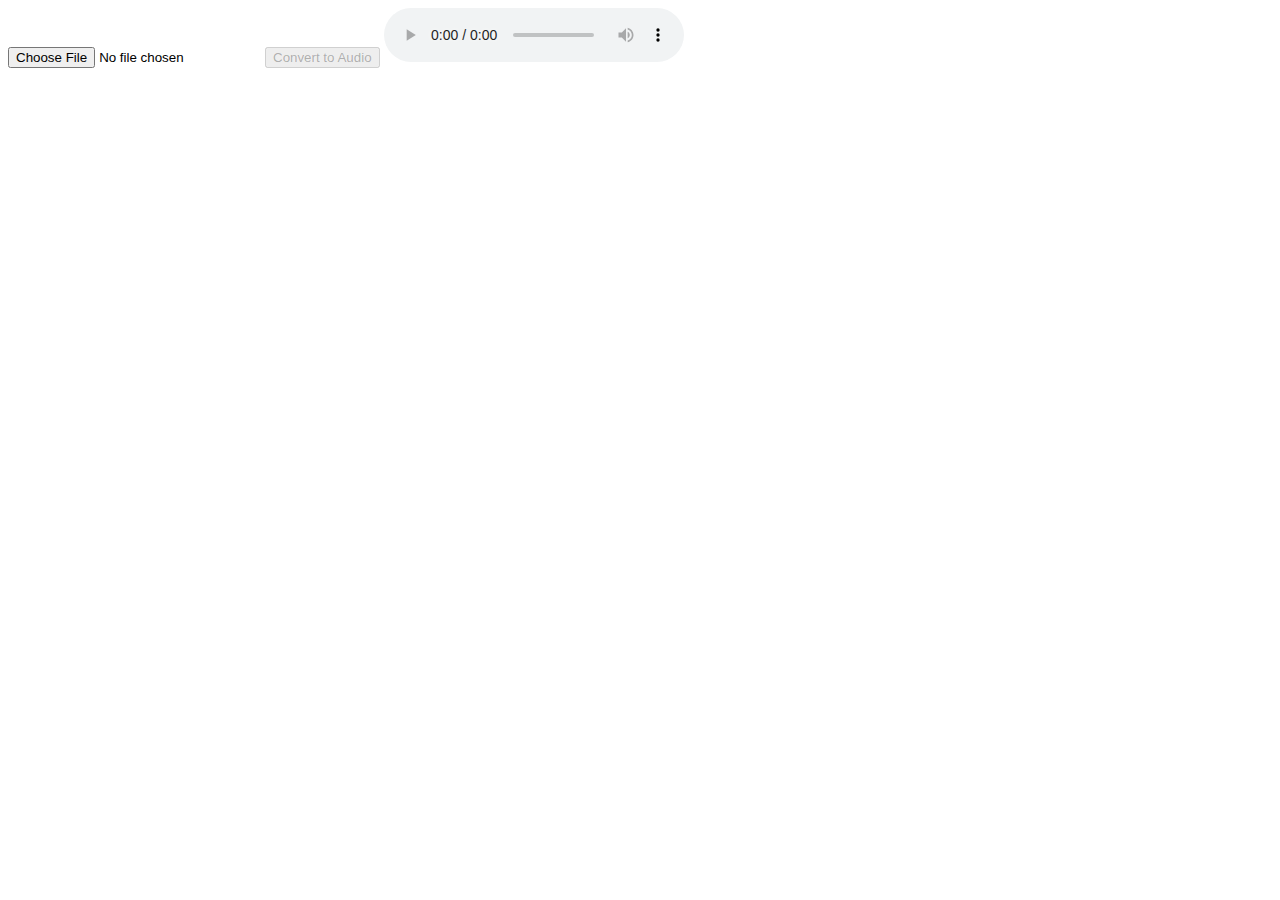
==== index.html @ fe7c067e "Update and rename audio_extrator.html to index.html" ====
<!DOCTYPE html>
<html lang="en">
<head>
  <meta charset="UTF-8">
  <meta name="viewport" content="width=device-width, initial-scale=1.0">
  <title>Video to Audio Converter</title>
</head>
<body>
  <input type="file" id="videoInput" accept="video/*" />
  <button id="convertButton" disabled>Convert to Audio</button>
  <audio id="audioPlayer" controls></audio>

  <script>
    const videoInput = document.getElementById('videoInput');
    const convertButton = document.getElementById('convertButton');
    const audioPlayer = document.getElementById('audioPlayer');

    videoInput.addEventListener('change', async () => {
      convertButton.disabled = false;
    });

    convertButton.addEventListener('click', async () => {
      const videoFile = videoInput.files[0];
      if (!videoFile) return;

      const formData = new FormData();
      formData.append('file', videoFile);
      formData.append('resource_type', 'video');
      formData.append('upload_preset', 'YOUR_UPLOAD_PRESET'); // Replace with your Cloudinary upload preset

      try {
        const response = await fetch('https://api.cloudinary.com/v1_1/YOUR_CLOUD_NAME/video/upload', {
          method: 'POST',
          body: formData
        });

        const data = await response.json();
        const audioUrl = data.eager[0].secure_url;

        audioPlayer.src = audioUrl;
        audioPlayer.play();
      } catch (error) {
        console.error('Error:', error);
      }
    });
  </script>
</body>
</html>
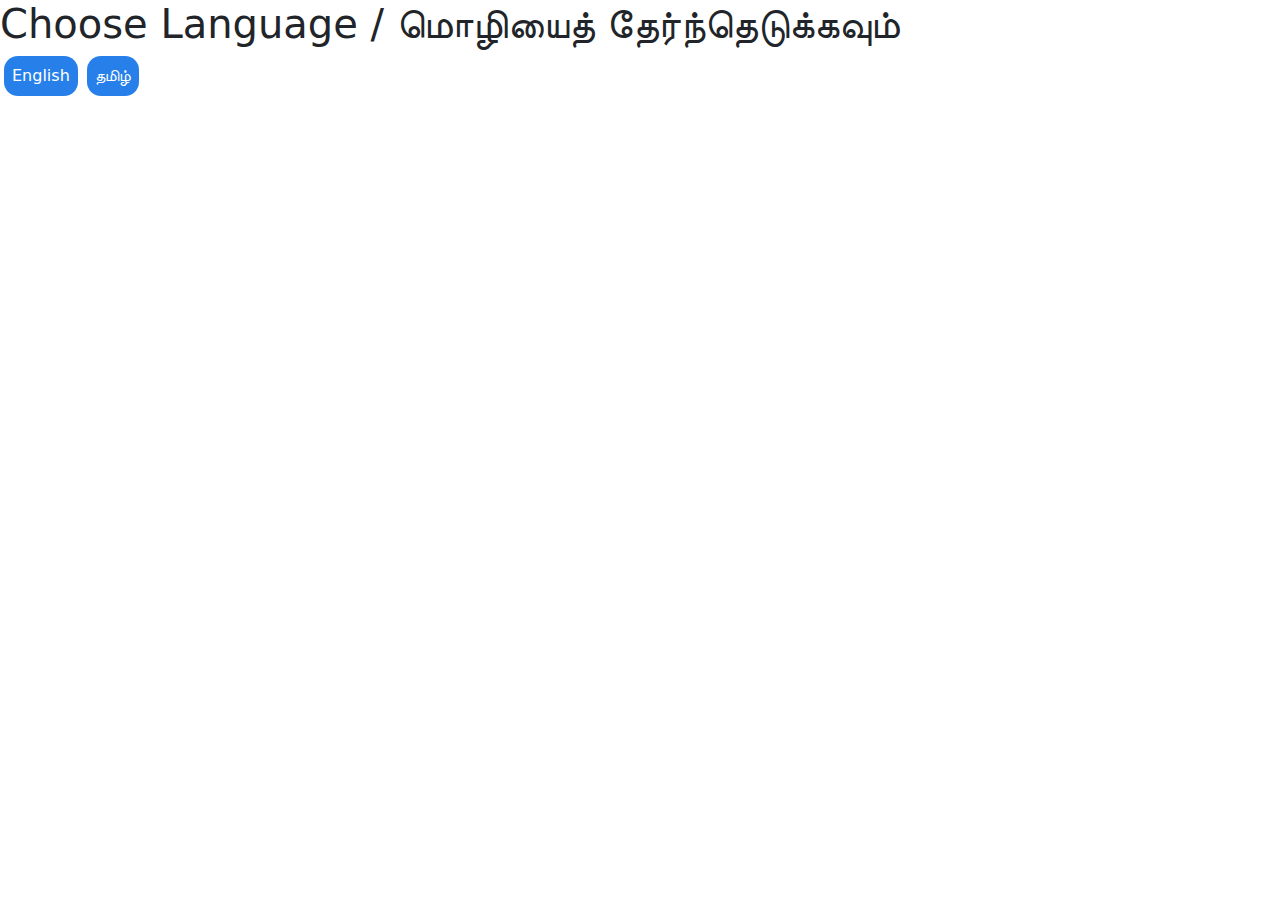
==== commit b2e03728: "Update and rename rockpaperscissor.html to index.html" ====
--- a/index.html
+++ b/index.html
@@ -1,48 +1,168 @@
 <!DOCTYPE html>
 <html lang="en">
 <head>
-  <meta charset="UTF-8">
-  <meta name="viewport" content="width=device-width, initial-scale=1.0">
-  <title>Video to Audio Converter</title>
+    <meta charset="UTF-8">
+    <meta name="viewport" content="width=device-width, initial-scale=1.0">
+    <title>Rock Paper Scissors</title>
+    <link href="https://cdn.jsdelivr.net/npm/bootstrap@5.3.3/dist/css/bootstrap.min.css" rel="stylesheet"
+        integrity="sha384-QWTKZyjpPEjISv5WaRU9OFeRpok6YctnYmDr5pNlyT2bRjXh0JMhjY6hW+ALEwIH" crossorigin="anonymous">
+    <link href="https://fonts.googleapis.com/css2?family=Roboto:ital,wght@0,100;0,300;0,400;0,500;0,700;0,900;1,100;1,300;1,400;1,500;1,700;1,900&display=swap" rel="stylesheet">
+    <style>
+        
+        .choice-img {
+            width: 100px;
+            height: 100px;
+            cursor: pointer;
+        }
+        .score-box {
+            border: 1px solid #ccc;
+            padding: 10px;
+            text-align: center;
+            margin-bottom: 10px;
+        }
+        .result-box {
+            border: 1px solid #ccc;
+            padding: 10px;
+            text-align: center;
+            margin-bottom: 10px;
+        }
+        button{
+            background-color:#2780ea;
+            color:white;
+            border:none;
+            padding:8px;
+            border-radius:14px;
+            margin-left:4px;
+        }
+    </style>
 </head>
 <body>
-  <input type="file" id="videoInput" accept="video/*" />
-  <button id="convertButton" disabled>Convert to Audio</button>
-  <audio id="audioPlayer" controls></audio>
+    <div id="language-select">
+        <h1>Choose Language / மொழியைத் தேர்ந்தெடுக்கவும்</h1>
+        <button onclick="startGame('en')">English</button>
+        <button onclick="startGame('ta')">தமிழ்</button>
+    </div>
+    <div id="game-container" style="display: none;">
+        <h1 id="title">Rock Paper Scissors</h1>
+        <button onclick="changeLanguage()">English / Tamil</button>
+        <div style="border:2px solid black;padding:5px;margin:7px;display:flex;justify-content:space-around">
+            <img class="choice-img" src="rock.jpeg" alt="Rock" onclick="play('rock')">
+            <img class="choice-img" src="OIP (1).jpeg" alt="Paper" onclick="play('paper')">
+            <img class="choice-img" src="scissor.jpeg" alt="Scissors" onclick="play('scissor')">
+        </div>
+        <div class="score-box">
+            <h3><span id="result-text">Results:</span></h3>
+            <p class="result"></p>
+        </div>
+        <div class="result-box">
+            <p class="rule"></p>
+        </div>
+        <div class="btn-primary" style="display:flex;justify-content:center;">
+            <button onclick="resetScore()">Reset</button>
+        </div>
+         
+        <p id="timer-display"></p>
+    </div>
 
-  <script>
-    const videoInput = document.getElementById('videoInput');
-    const convertButton = document.getElementById('convertButton');
-    const audioPlayer = document.getElementById('audioPlayer');
+    <script>
+        let score = { wins: 0, loses: 0, ties: 0 };
+        let language = 'en';
+        let targetWins = 0;
+        let timeRemaining = 0;
+        let timerId;
 
-    videoInput.addEventListener('change', async () => {
-      convertButton.disabled = false;
-    });
+        function startGame(lang) {
+            language = lang;
+            document.getElementById('language-select').style.display = 'none';
+            document.getElementById('game-container').style.display = 'block';
+            const titleText = language === 'en' ? 'Rock Paper Scissors' : 'கல் காகிதம் கத்தரிக்கோல்';
+            const resultTextSpan = document.getElementById('result-text');
+            resultTextSpan.textContent = language === 'en' ? 'Results:' : 'முடிவுகள்:';
+            document.title = titleText;
+            document.getElementById('title').textContent = titleText;
+            updateScore();
+            setTimer();
+        }
 
-    convertButton.addEventListener('click', async () => {
-      const videoFile = videoInput.files[0];
-      if (!videoFile) return;
+        // ... (setTimer, startTimer, and other functions remain the same) ...
 
-      const formData = new FormData();
-      formData.append('file', videoFile);
-      formData.append('resource_type', 'video');
-      formData.append('upload_preset', 'YOUR_UPLOAD_PRESET'); // Replace with your Cloudinary upload preset
+        function play(userPick) {
+            const opponentPick = pick();
+            let result;
 
-      try {
-        const response = await fetch('https://api.cloudinary.com/v1_1/YOUR_CLOUD_NAME/video/upload', {
-          method: 'POST',
-          body: formData
-        });
+            if (userPick === opponentPick) {
+                result = language === 'en' ? 'tie' : 'சமநிலை';
+                score.ties += 1;
+            } else if (
+                (userPick === 'rock' && opponentPick === 'scissor') ||
+                (userPick === 'paper' && opponentPick === 'rock') ||
+                (userPick === 'scissor' && opponentPick === 'paper')
+            ) {
+                result = language === 'en' ? 'you won' : 'நீங்கள் வென்றீர்கள்';
+                score.wins += 1;
+            } else {
+                result = language === 'en' ? 'computer won' : 'கணினி வென்றது';
+                score.loses += 1;
+            }
 
-        const data = await response.json();
-        const audioUrl = data.eager[0].secure_url;
+            updateScore();
+            displayResult(opponentPick, userPick, result);
+            localStorage.setItem('score', JSON.stringify(score));
+        }
 
-        audioPlayer.src = audioUrl;
-        audioPlayer.play();
-      } catch (error) {
-        console.error('Error:', error);
-      }
-    });
-  </script>
+        function resetScore() {
+            score.wins = 0;
+            score.loses = 0;
+            score.ties = 0;
+            localStorage.setItem('score', JSON.stringify(score));
+            localStorage.removeItem('score');
+            updateScore();
+            document.querySelector('.rule').textContent = '';
+        }
+
+        function showScore() {
+            const winsText = language === 'en' ? 'Wins' : 'வெற்றிகள்';
+            const lossesText = language === 'en' ? 'Losses' : 'தோல்விகள்';
+            const tiesText = language === 'en' ? 'Ties' : 'சமநிலைகள்';
+            alert(`${winsText}: ${score.wins}, ${lossesText}: ${score.loses}, ${tiesText}: ${score.ties}`);
+        }
+
+        function updateScore() {
+            const winsText = language === 'en' ? 'Wins' : 'வெற்றிகள்';
+            const lossesText = language === 'en' ? 'Losses' : 'தோல்விகள்';
+            const tiesText = language === 'en' ? 'Ties' : 'சமநிலைகள்';
+            document.querySelector('.result')
+                .innerHTML = `Score cards - ${winsText}: ${score.wins}, ${lossesText}: ${score.loses}, ${tiesText}: ${score.ties}`;
+        }
+
+        function displayResult(opponentPick, userPick, result) {
+            const opponentPickText = language === 'en' ? 'Computer picks' : 'கணினி தேர்வு';
+            const playerPickText = language === 'en' ? 'Player picks' : 'வீரர் தேர்வு';
+            const resultText = language === 'en' ? 'Result' : 'முடிவு';
+            document.querySelector('.rule')
+                .innerHTML = `<strong>${opponentPickText}:</strong> ${opponentPick}<br><strong>${playerPickText}:</strong> ${userPick}<br><strong>${resultText}:</strong> ${result}`;
+        }
+
+        function changeLanguage() {
+            language = language === 'en' ? 'ta' : 'en';
+            const titleText = language === 'en' ? 'Rock Paper Scissors' : 'கல் காகிதம் கத்தரிக்கோல்';
+            const resultTextSpan = document.getElementById('result-text');
+            resultTextSpan.textContent = language === 'en' ? 'Results:' : 'முடிவுகள்:';
+            document.title = titleText;
+            document.getElementById('title').textContent = titleText;
+            updateScore();
+        }
+
+        function pick() {
+            const random = Math.random();
+            if (random < 1 / 3) {
+                return 'rock';
+            } else if (random < 2 / 3) {
+                return 'paper';
+            } else {
+                return 'scissor';
+            }
+        }
+    </script>
 </body>
 </html>
